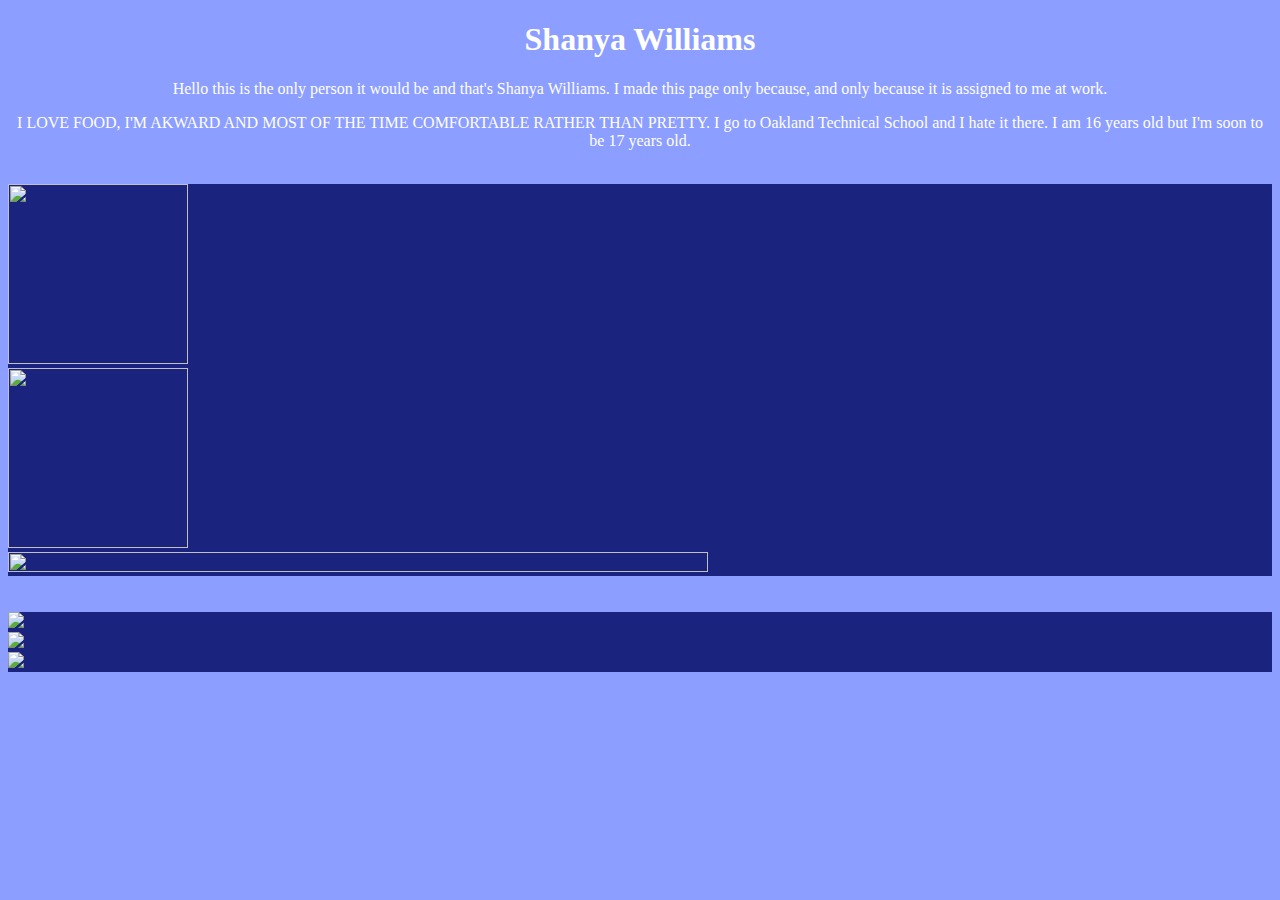
==== index.html @ 2a57a642 "Add files via upload" ====
<!DOCTYPE html>
<html lang="en">
  <head>
    <!-- Required meta tags -->
    <meta charset="utf-8">
    <meta name="viewport" content="width=device-width, initial-scale=1, shrink-to-fit=no">

    <!-- Bootstrap CSS -->
    <link rel="stylesheet" href="https://maxcdn.bootstrapcdn.com/bootstrap/4.0.0-beta/css/bootstrap.min.css" integrity="sha384-/Y6pD6FV/Vv2HJnA6t+vslU6fwYXjCFtcEpHbNJ0lyAFsXTsjBbfaDjzALeQsN6M" crossorigin="anonymous">
  </head>
  <body style="background-color: #8C9EFF;">
      <div class="container-fluid;"> 

             <div class="row">
              <div class="col-3">
                
              </div>
            <div class="col-8">
              <h1 style="color: white; text-align: center;">
                Shanya Williams
              </h1>
            </div>
            <div style="color: white; text-align: center;">
              Hello this is the only person it would be and that's Shanya Williams. I made this page only because, and only because it is assigned to me at work.
            </div>
            <p style="color: white; text-align: center;">
              I LOVE FOOD, I'M AKWARD AND MOST OF THE TIME COMFORTABLE RATHER THAN PRETTY.
              I go to Oakland Technical School and I hate it there. I am 16 years old but I'm soon to be 17 years old. 
            </p>
<br> 
              <div class="row" style="background-color: #1A237E;">
                  <div class="col-1">
                    
                  </div>
                  <div class="col">
                   <img style="height: 180px; width: 180px;" src="http://clipartix.com/wp-content/uploads/2016/05/Preschool-crayon-clip-art-disnesclips.png" class="img-fluid">

                  </div>

                  <div class="col">
                    <img style="height: 180px; width: 180px;" src="http://images.clipartpanda.com/food-clipart-black-and-white-outline-strawberry-clip-art.jpg">

                  </div>

                  <div class="col">
                    <img style="height: 80%; width: 700px;" src="https://sep.yimg.com/ay/q-sport/small-3-black-white-volleyball-round-magnet-3.jpg" class="img-fluid">
                  </div>
                  <div class="col-1"> 
                  </div>
            </div>
<br>
            <div style="color: white;">
              
            </div>
<br>
              <div class="row" style="background-color: #1A237E;">
                  <div class="col-1">
                    
                  </div>
                  <div class="col">
                   <img src="https://larc-exchange.larc.nasa.gov/files/2015/09/volleyball.jpg">

                  </div>

                  <div class="col">
                    <img src="https://larc-exchange.larc.nasa.gov/files/2015/09/volleyball.jpg" class="img-fluid">

                  </div>

                  <div class="col">
                    <img src="https://larc-exchange.larc.nasa.gov/files/2015/09/volleyball.jpg" class="img-fluid">
                  </div>
                  <div class="col-1">
                    
                  </div>
            </div>

            </div>
         </div> 
  </body>
</html>
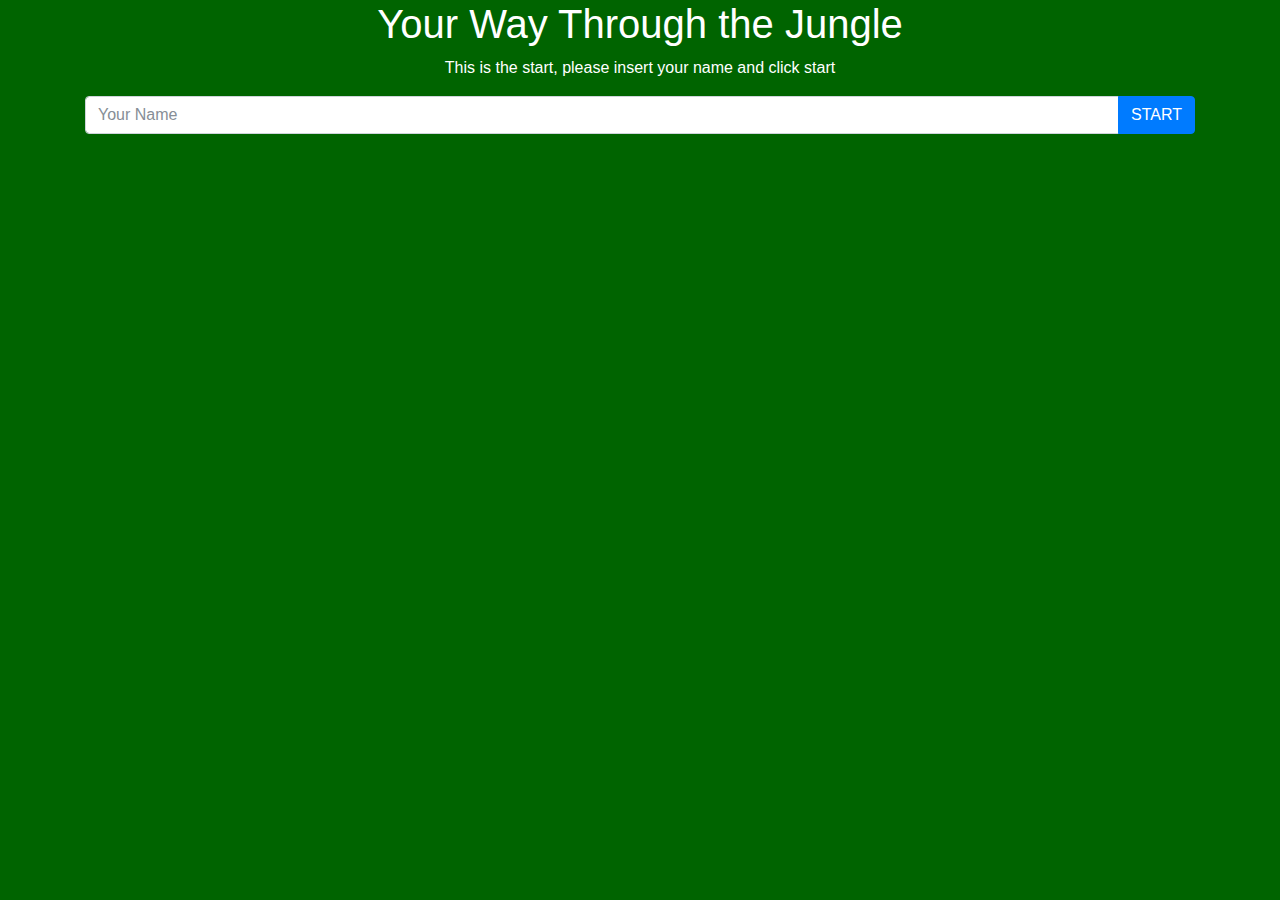
==== commit 66988efc: "Add files via upload" ====
--- a/index.html
+++ b/index.html
@@ -1,81 +1,108 @@
-<!DOCTYPE html>
+<!doctype html>
 <html lang="en">
-  <head>
-    <!-- Required meta tags -->
-    <meta charset="utf-8">
-    <meta name="viewport" content="width=device-width, initial-scale=1, shrink-to-fit=no">
 
-    <!-- Bootstrap CSS -->
-    <link rel="stylesheet" href="https://maxcdn.bootstrapcdn.com/bootstrap/4.0.0-beta/css/bootstrap.min.css" integrity="sha384-/Y6pD6FV/Vv2HJnA6t+vslU6fwYXjCFtcEpHbNJ0lyAFsXTsjBbfaDjzALeQsN6M" crossorigin="anonymous">
-  </head>
-  <body style="background-color: #8C9EFF;">
-      <div class="container-fluid;"> 
+<head>
+  <!-- Required meta tags -->
+  <meta charset="utf-8">
+  <meta name="viewport" content="width=device-width, initial-scale=1, shrink-to-fit=no">
 
-             <div class="row">
-              <div class="col-3">
-                
-              </div>
-            <div class="col-8">
-              <h1 style="color: white; text-align: center;">
-                Shanya Williams
-              </h1>
+  <!-- Bootstrap CSS -->
+  <link rel="stylesheet" href="libs/bootstrap.min.css">
+  <link rel="stylesheet" href="styles.css">
+  <title>Hello, world!</title>
+</head>
+
+<body class="everything">
+  <main role="main">
+    <div class="container">
+      <div id="game-start" class="row">
+        <div class="col">
+          <h1 class="title">Your Way Through the Jungle</h1>
+          <p class="title"> This is the start, please insert your name and click start</p>
+          <div class="input-group mb-3">
+            <input id="name-input" type="text" class="form-control" placeholder="Your Name">
+            <div class="input-group-append">
+              <button class="btn btn-primary" onclick="startGame()">START</button>
             </div>
-            <div style="color: white; text-align: center;">
-              Hello this is the only person it would be and that's Shanya Williams. I made this page only because, and only because it is assigned to me at work.
-            </div>
-            <p style="color: white; text-align: center;">
-              I LOVE FOOD, I'M AKWARD AND MOST OF THE TIME COMFORTABLE RATHER THAN PRETTY.
-              I go to Oakland Technical School and I hate it there. I am 16 years old but I'm soon to be 17 years old. 
-            </p>
-<br> 
-              <div class="row" style="background-color: #1A237E;">
-                  <div class="col-1">
-                    
-                  </div>
-                  <div class="col">
-                   <img style="height: 180px; width: 180px;" src="http://clipartix.com/wp-content/uploads/2016/05/Preschool-crayon-clip-art-disnesclips.png" class="img-fluid">
+          </div>
 
-                  </div>
+        </div>
+      </div>
 
-                  <div class="col">
-                    <img style="height: 180px; width: 180px;" src="http://images.clipartpanda.com/food-clipart-black-and-white-outline-strawberry-clip-art.jpg">
+      <!-- passage 1 -->
+      <div id="passage-1" class="row" hidden>
+        <div class="col">
+          <p>Hi <span class="player-name" id="user-name"><span> to survive you only have two options </p>
+          <p class="options">This is a very difficult game. Your mission is to find the chess and recover the jewel that is inside. The point of this game is for you to use your intuition and make wise decisions. Do you wish to have FOOD, WATER, or SHELTER first?</p>
+          <p><a href="#" id="option-food" class="options" onclick="clickFunction(id)">FOOD</a> and <a href="#" id="option-2" class="options" onclick="clickFunction(id)">SHELTER</a> and <a href="#" id="option-3" class="options" onclick="clickFunction(id)">WATER</a></p>
+        </div>
+      </div>
 
-                  </div>
+      <!-- passage 2 FOOD-->
+      <div id="passage-2" class="row" hidden>
+        <div class="col">
+          <p>You're Dead</p>
 
-                  <div class="col">
-                    <img style="height: 80%; width: 700px;" src="https://sep.yimg.com/ay/q-sport/small-3-black-white-volleyball-round-magnet-3.jpg" class="img-fluid">
-                  </div>
-                  <div class="col-1"> 
-                  </div>
-            </div>
-<br>
-            <div style="color: white;">
-              
-            </div>
-<br>
-              <div class="row" style="background-color: #1A237E;">
-                  <div class="col-1">
-                    
-                  </div>
-                  <div class="col">
-                   <img src="https://larc-exchange.larc.nasa.gov/files/2015/09/volleyball.jpg">
+          <p><a href="#" onclick="location.reload()">Restart</a></p>
+        </div>
+      </div>
 
-                  </div>
+      <!-- passage3 SHELTER-->
+      <div id="passage-3" class="row" hidden>
+        <div class="col">
+          <p class="title">
+            You have made a decision of finding SHELTER. Now you must decide if you want a tree house or a house on the ground.
+          </p>
+          <p><a href="#" id="option-6" class="options" onclick="clickFunction(id)">TREE HOUSE</a> and <a href="#" id="option-7" class="options" onclick="clickFunction(id)">GROUND</a></p>
+        </div>
+      </div>
+      <!-- passage4 WATER -->
+      <div id="passage-4" class="row" hidden>
+        <div class="col">
+          <p class="title">
+            You have made a decision of finding WATER. Now you must decide if you want water from the river or water from a cocunut.
+          </p>
+        </div>
+      </div>
+      <!-- passage5 cocunut -->
+      <div id="passage-5" class="row" hidden>
+        <div class="col">
+          <p class="title">
+            You have made a decision of cocunut. Now you must decide if you want to climb the tree or wait until one falls down.</p>
+          <p><a href="#" id="option-6" class="options" onclick="clickFunction(id)">CLIMB</a> and <a href="#" id="option-7" class="options" onclick="clickFunction(id)">WAIT</a>
+          </p>
+        </div>
+      </div>
 
-                  <div class="col">
-                    <img src="https://larc-exchange.larc.nasa.gov/files/2015/09/volleyball.jpg" class="img-fluid">
+    </div>
 
-                  </div>
+  </main>
 
-                  <div class="col">
-                    <img src="https://larc-exchange.larc.nasa.gov/files/2015/09/volleyball.jpg" class="img-fluid">
-                  </div>
-                  <div class="col-1">
-                    
-                  </div>
-            </div>
 
-            </div>
-         </div> 
-  </body>
-</html>+  <!-- Modal -->
+  <div class="modal fade" id="error-msg-box" tabindex="-1" role="dialog" aria-labelledby="exampleModalCenterTitle" aria-hidden="true">
+    <div class="modal-dialog modal-dialog-centered" role="document">
+      <div class="modal-content">
+        <div class="modal-header">
+          <h5 class="modal-title" id="exampleModalLongTitle">ERROR BOX</h5>
+          <button type="button" class="close" data-dismiss="modal" aria-label="Close">
+<span aria-hidden="true">&times;</span>
+            </button>
+        </div>
+        <div id="error-msg" class="modal-body">
+        </div>
+        <div class="modal-footer">
+          <button type="button" class="btn btn-secondary" data-dismiss="modal">Close</button>
+        </div>
+      </div>
+    </div>
+  </div>
+
+  <script src="libs/jquery-3.3.1.min.js"></script>
+  <script src="libs/popper.min.js"></script>
+  <script src="libs/bootstrap.min.js"></script>
+  <script src="scripts.js"></script>
+
+</body>
+
+</html>
--- a/styles.css
+++ b/styles.css
@@ -0,0 +1,15 @@
+.player-name {
+  color: white;
+  font-weight: bold;
+}
+.title {
+  text-align: center;
+  color: white;
+
+}
+.everything {
+  background-color:  	#006400;
+}
+.options {
+  color: white;
+}
